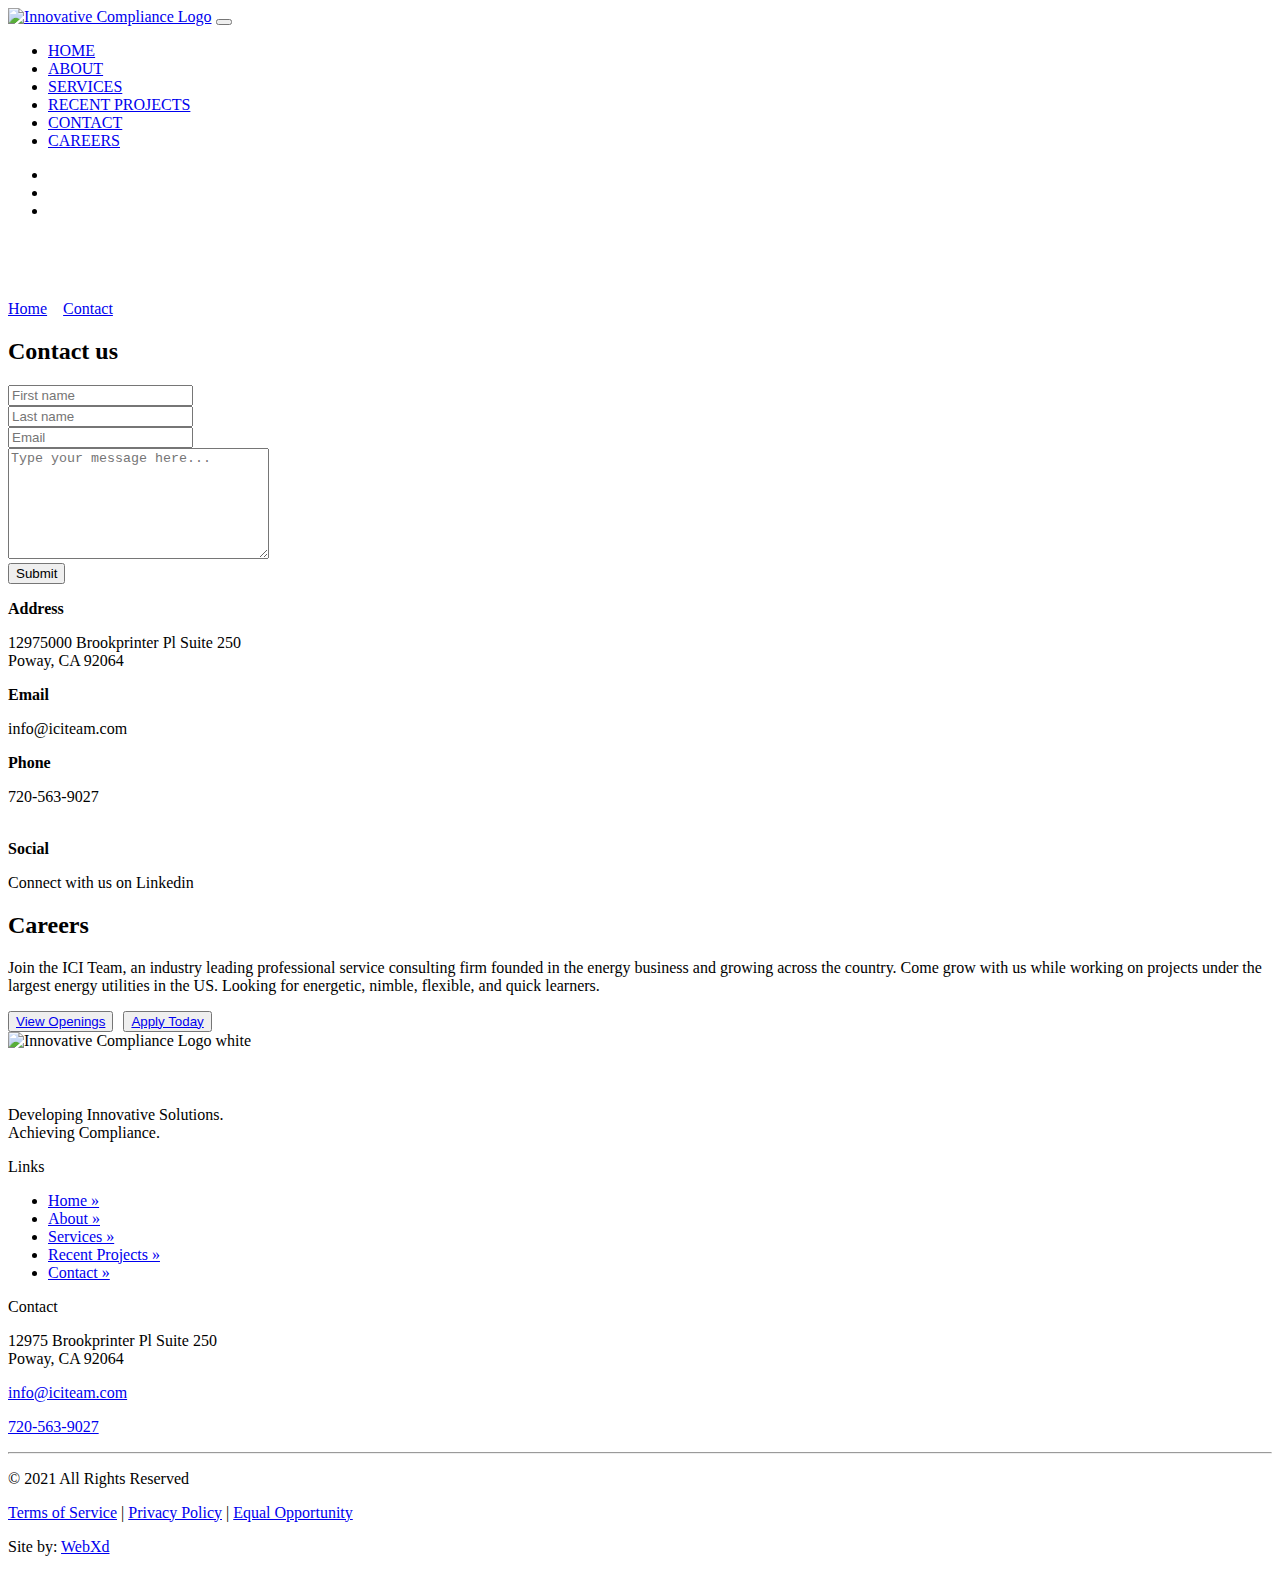
==== contact.html @ 52326314 "Update contact.html" ====
<!DOCTYPE html>
<html lang="en">
<head>
    <meta charset="UTF-8">
    <meta http-equiv="X-UA-Compatible" content="IE=edge">
    <meta name="keywords" content="Innovative Compliance, pipeline compliance, phmsa training, cogcc flowline regulation compliance" />
    <meta name="description" content="Contact us for your pipeline compliance needs. Looking for a career in the pipeline industry? Apply for a job today!" />
    <meta name="author" content="https://webxd.net/" />
    <meta name="viewport" content="width=device-width, initial-scale=1.0">
    <title>Innovative Compliance Inc.</title>

    <!-- favicon icon -->
    <link rel="shortcut icon" href="img/favicon.png" />

    <!-- bootstrap -->
    <link rel="stylesheet" type="text/css" href="css/bootstrap.min.css"/>

    <!-- fontawesome -->
    <link rel="stylesheet" type="text/css" href="css/fontawesome.css"/>
    <script src="https://kit.fontawesome.com/3371e5c42d.js" crossorigin="anonymous"></script>

  <!-- Slick.css -->
  <link rel="stylesheet" type="text/css" href="https://cdnjs.cloudflare.com/ajax/libs/slick-carousel/1.8.1/slick.min.css">
  <link rel="stylesheet" type="text/css" href="https://cdnjs.cloudflare.com/ajax/libs/slick-carousel/1.8.1/slick-theme.min.css">


    <!-- main -->
    <link rel="stylesheet" type="text/css" href="css/main.css"/>

    <!-- responsive -->
    <link rel="stylesheet" type="text/css" href="css/responsive.css"/>

</head>
<body>
  <!-- Navigation Bar -->
  <nav class="navbar navbar-expand-lg sticky-top navbar-light">
    <div class="container">
      <a class="navbar-brand" href="index.html"><img src="img/innovative_compliance_logo_horizontal_blue.webp" width="auto" height="40" alt="Innovative Compliance Logo"></a>
      <button class="navbar-toggler" type="button" data-bs-toggle="collapse" data-bs-target="#navbarSupportedContent" aria-controls="navbarSupportedContent" aria-expanded="false" aria-label="Toggle navigation">
        <span class="navbar-toggler-icon"></span>
      </button>
      <div class="collapse navbar-collapse" id="navbarSupportedContent">
        <ul class="navbar-nav ms-auto mb-2 mb-lg-0 mx-auto">
          <li class="nav-item">
            <a class="nav-link active" aria-current="page" href="index.html">HOME</a>
          </li>
          <li class="nav-item">
            <a class="nav-link" href="about.html">ABOUT</a>
          </li>
          <li class="nav-item">
            <a class="nav-link" href="services.html">SERVICES</a>
          </li>
          <li class="nav-item">
            <a class="nav-link" href="recent_projects.html">RECENT PROJECTS</a>
          </li>
          <li class="nav-item">
            <a class="nav-link" href="contact.html">CONTACT</a>
          </li>
          <li class="nav-item">
            <a class="nav-link" href="contact.html">CAREERS</a>
          </li>
        </ul>
        <ul class="navbar-nav sm-icons">
          <li class="nav-item"><a class="nav-link" href="https://www.linkedin.com/company/innovative-compliance-inc/jobs/"><i class="fab fa-linkedin-in fa-lg"></i></a></li>
          <li class="nav-item"><a class="nav-link" href="mailto:info@iciteam.com"><i class="fas fa-envelope fa-lg"></i></a></li>
          <li class="nav-item"><a class="nav-link" href="tel:720-563-9027"><i class="fas fa-phone-alt fa-lg"></i></a></li>
      </ul>
      </div>
    </div>
  </nav>
  <!-- End Navigation Bar -->


      <!-- Start Header Section -->

      <div class="container-fluid top-header-box">
          <div class="row">
              <div class="col-lg-12 blue-box">
                <h1 class="white-heading text-center" style="color:#ffffff;">Contact & Careers</h1>
                <p class="breadcrumbs text-center" style="color: #ffffff;"><a href="index.html">Home</a>  &#187;  <a href="contact.html">Contact</a></p>
              </div>
          </div>
      </div>

      <!-- End Header Section -->
      
      <!-- Contact form start -->

      <div class="container-fluid contact-gray">
        <div class="container">
          <div class="row">
            <div class="col-lg-6">
              <h2>Contact us</h2>
              <section class="contact-form">
                <div class="container">
                  <form action="POST" data-netlify="true">

                    <div class="form-group">
                      <input type="text" placeholder="First name" id="firstName" name="firstName">
                    </div>

                    <div class="form-group">
                      <input type="text" placeholder="Last name" id="lastName" name="lastName">
                    </div>

                    <div class="form-group">
                      <input type="email" placeholder="Email" id="email" name="email">
                    </div>

                    <div class="form-group">
                      <textarea name="message" placeholder="Type your message here..." id="message" cols="30" rows="7"></textarea>
                    </div>
                    <div data-netlify-recaptcha="true"></div>
                    <button class="white-solid-button-contact" type="submit">Submit</button>
                  </form>
                </div>
                <!--<div id="status" class="success">Success</div>-->
              </section>
            </div>
            <div class="col-lg-3">
              <div class="info-top">
                <p class="footer-heading" style="color:#000000;"><strong>Address</strong></p>
                <p>12975000 Brookprinter Pl Suite 250<br>
                Poway, CA 92064</p>
              </div>
              <div class="info-bottom">
                <p class="footer-heading" style="color:#000000;"><strong>Email</strong></p>
                <p>info@iciteam.com</p>
              </div>
              
            </div>
            <div class="col-lg-3">
              <div class="info-top">
                <p class="footer-heading" style="color:#000000;"><strong>Phone</strong></p>
                <p>720-563-9027<br>&nbsp;</p>
              </div>
              <div class="info-bottom">
                <p class="footer-heading" style="color:#000000;"><strong>Social</strong></p>
                <p>Connect with us on Linkedin</p>
              </div>
            </div>
          </div>
        </div>
      </div>

      <!-- Contact form end -->



      <div class="container padding-bottom">
          <div class="row learn-more">
            <div class="col-sm-12">
                <h2 class="text-center">Careers</h2>
                  
                <p class="text-center">Join the ICI Team, an industry leading professional service consulting firm founded in the energy business and growing across the country. Come grow with us while working on projects under the largest energy utilities in the US. Looking for energetic, nimble, flexible, and quick learners.</p>
                
            </div>    
          </div>
          <div class="row">
            <div class="col-sm-12 d-flex justify-content-center">
                
                    <button class="btn blue-solid-button btn-sm" style="margin-right:3px;"><a href="https://www.linkedin.com/company/innovative-compliance-inc/jobs/">View Openings</a></button>
              <button class="btn white-solid-button btn-sm" style="margin-left:3px;"><a href="https://www.linkedin.com/company/innovative-compliance-inc/jobs/">Apply Today</a></button>
                
              
            </div>
          </div>
      </div>

      <!-- Footer Start -->

      <footer>
        <div class="container">
          <div class="row footer-container">
            <div class="col-lg-6 col-xs-12">
              <img src="img/innovative_compliance_logo_horizontal_white.webp" style="margin-bottom:40px;" alt="Innovative Compliance Logo white" width="auto" height="60">
              <p>Developing Innovative Solutions.<br>Achieving Compliance.</p>
            </div>
            
            <div class="col-lg-3 col-sm-6">
              <p class="footer-heading">Links</p>
              <ul>
                <li><a href="index.html">Home &#187;</a></li>
                <li><a href="about.html">About &#187;</a></li>
                <li><a href="services.html">Services &#187;</a></li>
                <li><a href="recent_projects.html">Recent Projects &#187;</a></li>
                <li><a href="contact.html">Contact &#187;</a></li>
              </ul>
            </div>
            <div class="col-lg-3 col-sm-6">
              <p class="footer-heading">Contact</p>
              
              <p><i class="fas fa-map-marker-alt"></i>12975 Brookprinter Pl Suite 250<br>
                <i class="fas-transparent fa-map-marker-alt"></i>Poway, CA 92064</p>
              <p><i class="fas fa-envelope"></i><a href="mailto:info@iciteam.com">info@iciteam.com</a></p>
              <p><i class="fas fa-phone-alt"></i><a href="tel:720-563-9027">720-563-9027</a></p>
            </div>


        

          </div>
          <hr>
          <div class="container-fluid">
            <div class="row">
              <div class="col-lg-4">
                <p class="fine-print">© 2021 All Rights Reserved</p>
              </div>
              <div class="col-lg-4">
                <p class="center-text-here fine-print"><a href="terms-of-service.html">Terms of Service</a>  |  <a href="privacy-policy.html">Privacy Policy</a> | <a href="https://www.sba.gov/sites/default/files/files/forms_mis772_3.pdf">Equal Opportunity</a></p>
              </div>
              <div class="col-lg-4">
                <p class="text-right fine-print">Site by: <a href="https://webxd.net">WebXd</a></p>
              </div>
            </div>
          </div>
        </div>

      </footer>


      <!-- Footer End -->


      <!-- Slick.css js files -->

      <script src="https://cdnjs.cloudflare.com/ajax/libs/jquery/3.6.0/jquery.min.js"></script>
  <script src="https://cdnjs.cloudflare.com/ajax/libs/slick-carousel/1.8.1/slick.min.js"></script>

  

  <!--Slick.css js files end -->
  
  <script src="js/bootstrap.js"></script>
    <script src="https://unpkg.com/@popperjs/core@2"></script>
    <script src="js/main.js"></script>
    
    <script src="js/contact.js"></script>
    
</body>
</html>
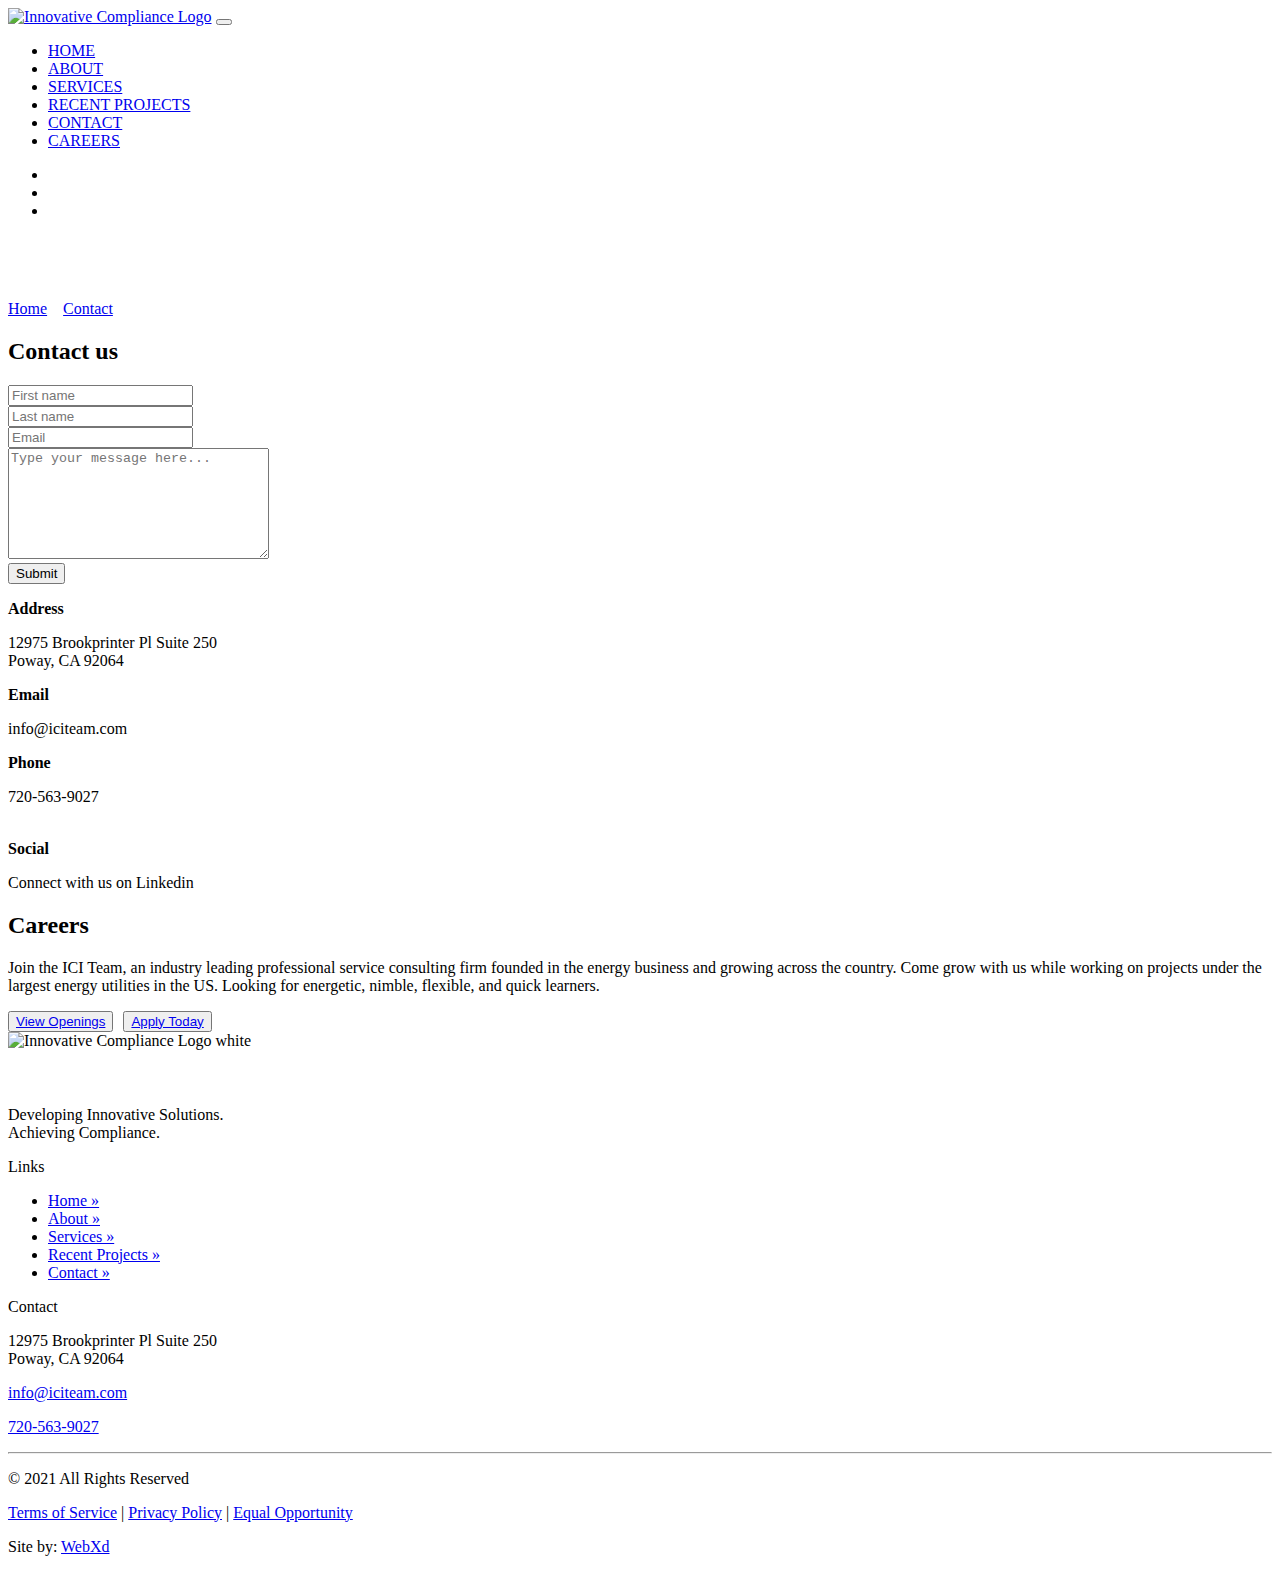
==== commit 61f2baeb: "Update contact.html" ====
--- a/contact.html
+++ b/contact.html
@@ -120,7 +120,7 @@
             <div class="col-lg-3">
               <div class="info-top">
                 <p class="footer-heading" style="color:#000000;"><strong>Address</strong></p>
-                <p>12975000 Brookprinter Pl Suite 250<br>
+                <p>12975 Brookprinter Pl Suite 250<br>
                 Poway, CA 92064</p>
               </div>
               <div class="info-bottom">
